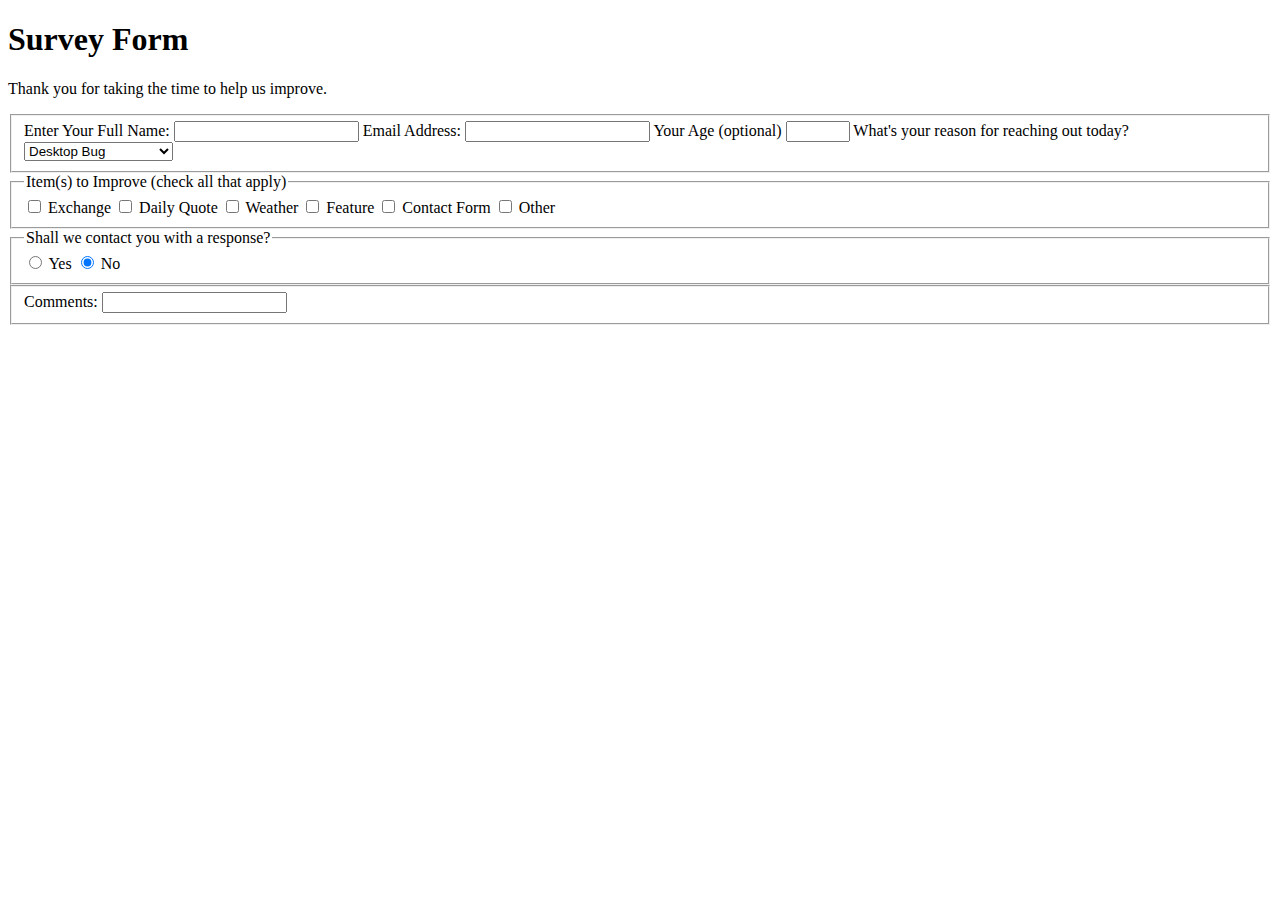
==== practice/FCC_Survey/index.html @ 1b94052b "fieldset with textarea added" ====
<!DOCTYPE html>
<html lang="en">


    <head>
        <meta charset="UTF-8">
        <meta name="viewport" content="width=device-width, initial-scale=1.0">
        <link rel="stylesheet" href="style.css" />
        <title>Survey Form</title>
    </head>


    <body>

        <h1 id="title">Survey Form</h1>
            <p id="description">Thank you for taking the time to help us improve.</p>
        
        <form id="survey-form">
            
            <fieldset>
                <label id="name-label" for="name">Enter Your Full Name: <input id="name" type="text" required/></label>
                <label id="email-label" for="email">Email Address: <input id="email" type="email" required/></label>
                <label id="number-label" for="age">Your Age (optional) <input id="age" type="number" min="16" max="115"/></label>

                <label id="motive-label" for="contact-motive"> What's your reason for reaching out today?
                    <select id="contact-motive" name="motive-selection">
                        <option value="1" >Desktop Bug</option>
                        <option value="2" >Laptop Bug</option>
                        <option value="3" >Mobile Bug</option>
                        <option value="4" >Exciting New Feature</option>
                        <option value="5" >Praise</option>
                        <option value="6" >Suggestion</option>
                        <option value="7" >Emergency</option>
                    </select>
                </label>
            </fieldset>
            
            <fieldset>
                <legend>Item(s) to Improve (check all that apply) </legend>

                <label for="exchange-improve"><input id="exchange-improve" name="improvement-type"  type="checkbox" /> Exchange </label>
                <label for="quote-improve">   <input id="quote-improve" name="improvement-type" type="checkbox" /> Daily Quote </label>
                <label for="weather-improve"> <input id="weather-improve" name="improvement-type" type="checkbox" /> Weather </label>
                <label for="feature-improve"> <input id="feature-improve" name="improvement-type" type="checkbox" /> Feature </label>
                <label for="form-improve">    <input id="form-improve" name="improvement-type" type="checkbox" /> Contact Form </label>
                <label for="other-improve">   <input id="other-improve" name="improvement-type" type="checkbox" /> Other </label>
            </fieldset>

            <fieldset>
                <legend> Shall we contact you with a response? </legend>

                <label for="yes-response"><input id="yes-response" name="respond" type="radio" /> Yes </label>
                <label for="no-response"><input id="no-response" name="respond" type="radio" checked/> No </label>
            </fieldset>

            <fieldset>
                <label for="textarea">
                    Comments:
                    <input id="textarea" type="text"/>
                    
                </label>
            </fieldset>


        </form> <!-- END FORM -->

    </body>


</html>
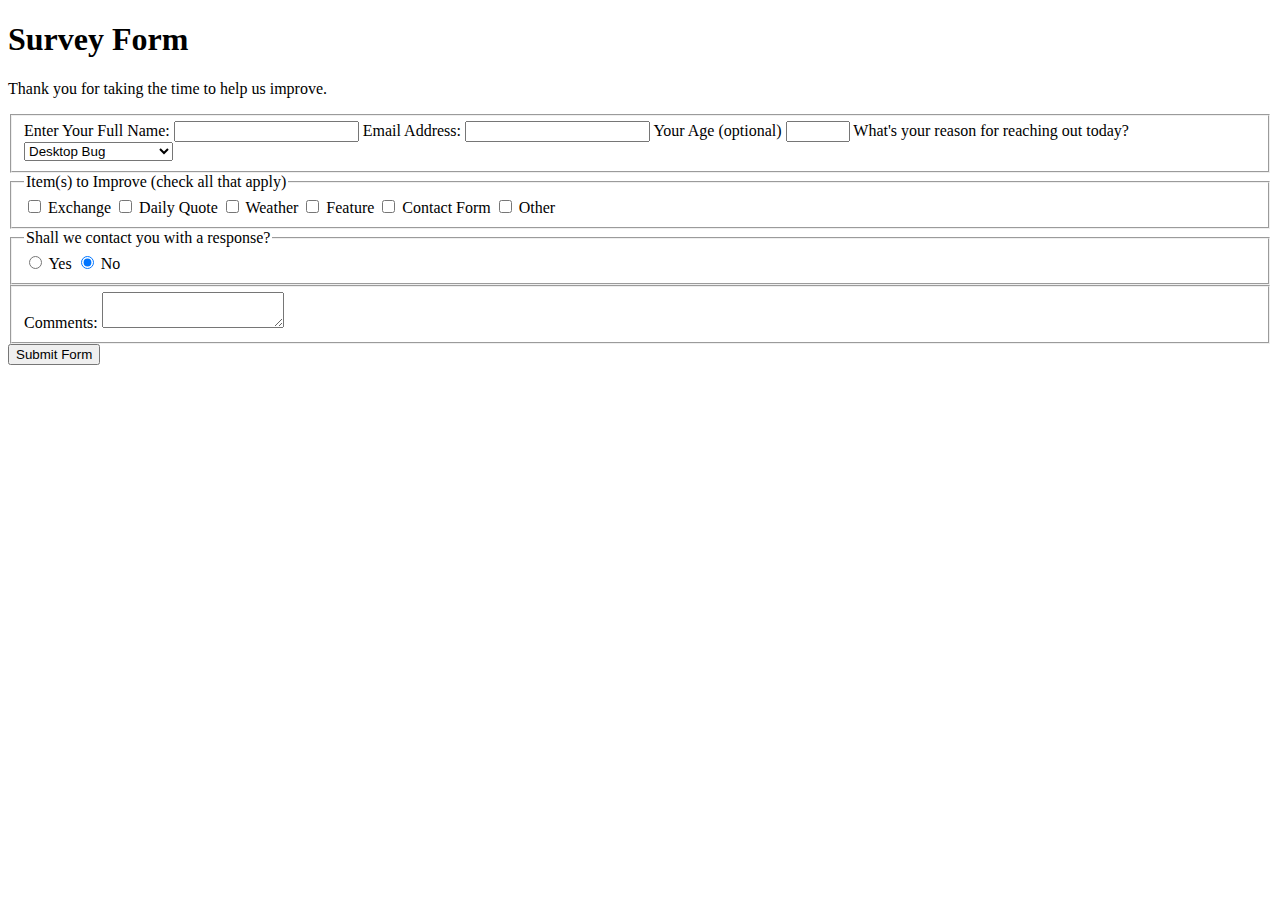
==== commit e24e4009: "textarea tag type correction, submit form button addition" ====
--- a/practice/FCC_Survey/index.html
+++ b/practice/FCC_Survey/index.html
@@ -56,11 +56,15 @@
             <fieldset>
                 <label for="textarea">
                     Comments:
-                    <input id="textarea" type="text"/>
+                    <textarea id="textarea" type="text"></textarea>
                     
                 </label>
             </fieldset>
 
+            <label for="submit-button"> 
+                <button id="submit-button" type="submit" value="Submit">Submit Form</button>
+        
+            </label>
 
         </form> <!-- END FORM -->
 
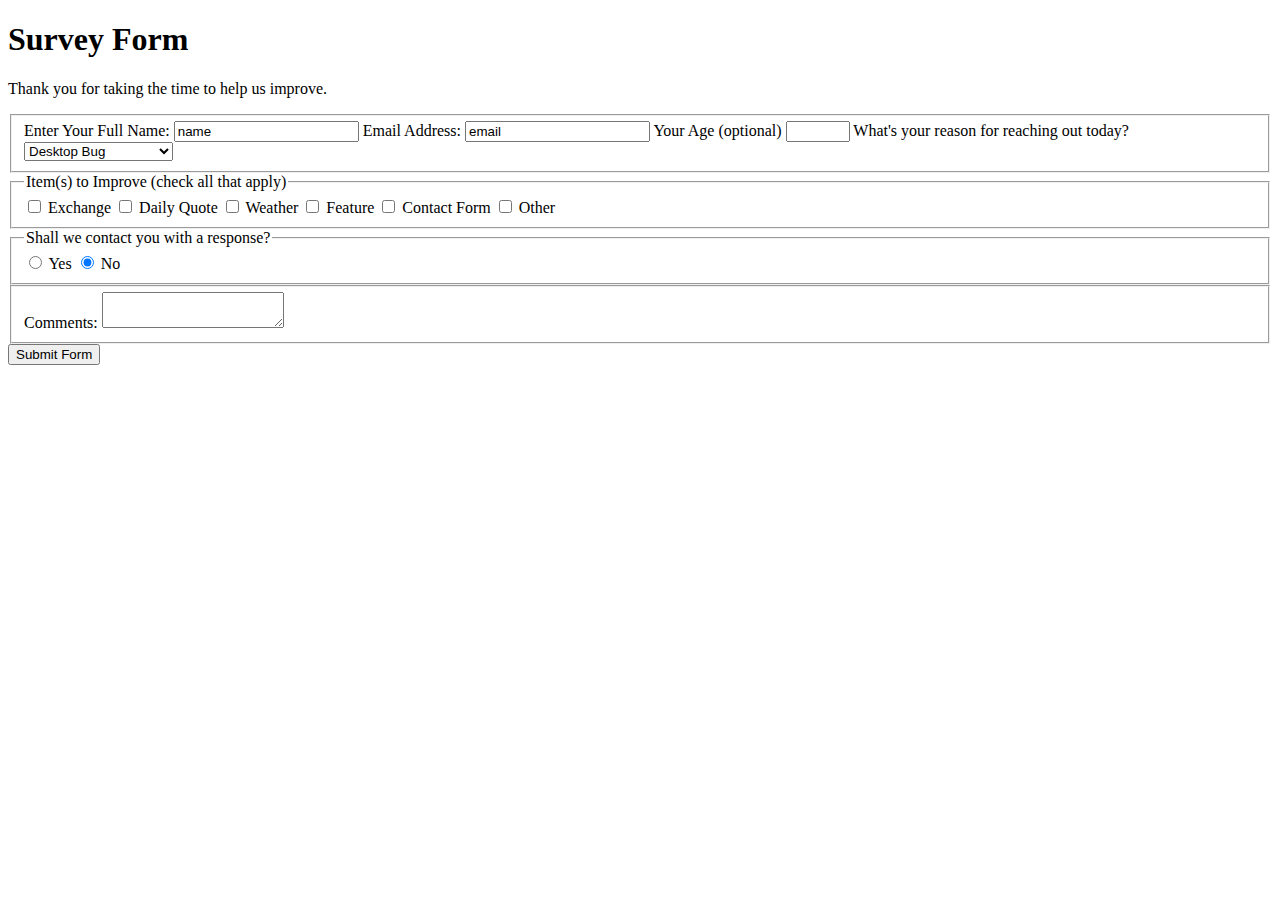
==== commit 9dcd7136: "input attribute for value additions" ====
--- a/practice/FCC_Survey/index.html
+++ b/practice/FCC_Survey/index.html
@@ -18,19 +18,19 @@
         <form id="survey-form">
             
             <fieldset>
-                <label id="name-label" for="name">Enter Your Full Name: <input id="name" type="text" required/></label>
-                <label id="email-label" for="email">Email Address: <input id="email" type="email" required/></label>
-                <label id="number-label" for="age">Your Age (optional) <input id="age" type="number" min="16" max="115"/></label>
+                <label id="name-label" for="name">Enter Your Full Name: <input id="name" type="text" value="name" required/></label>
+                <label id="email-label" for="email">Email Address: <input id="email" type="email" value="email"  required/></label>
+                <label id="number-label" for="age">Your Age (optional) <input id="age" type="number" value="age"  min="16" max="115"/></label>
 
                 <label id="motive-label" for="contact-motive"> What's your reason for reaching out today?
                     <select id="contact-motive" name="motive-selection">
-                        <option value="1" >Desktop Bug</option>
-                        <option value="2" >Laptop Bug</option>
-                        <option value="3" >Mobile Bug</option>
+                        <option value="7" >Desktop Bug</option>
+                        <option value="6" >Laptop Bug</option>
+                        <option value="5" >Mobile Bug</option>
                         <option value="4" >Exciting New Feature</option>
-                        <option value="5" >Praise</option>
-                        <option value="6" >Suggestion</option>
-                        <option value="7" >Emergency</option>
+                        <option value="3" >Praise</option>
+                        <option value="2" >Suggestion</option>
+                        <option value="1" >Emergency</option>
                     </select>
                 </label>
             </fieldset>
@@ -38,31 +38,31 @@
             <fieldset>
                 <legend>Item(s) to Improve (check all that apply) </legend>
 
-                <label for="exchange-improve"><input id="exchange-improve" name="improvement-type"  type="checkbox" /> Exchange </label>
-                <label for="quote-improve">   <input id="quote-improve" name="improvement-type" type="checkbox" /> Daily Quote </label>
-                <label for="weather-improve"> <input id="weather-improve" name="improvement-type" type="checkbox" /> Weather </label>
-                <label for="feature-improve"> <input id="feature-improve" name="improvement-type" type="checkbox" /> Feature </label>
-                <label for="form-improve">    <input id="form-improve" name="improvement-type" type="checkbox" /> Contact Form </label>
-                <label for="other-improve">   <input id="other-improve" name="improvement-type" type="checkbox" /> Other </label>
+                <label for="exchange-improve"><input id="exchange-improve" name="improvement-type"  type="checkbox" value="exchanges"  /> Exchange </label>
+                <label for="quote-improve">   <input id="quote-improve" name="improvement-type" type="checkbox" value="quotes"  /> Daily Quote </label>
+                <label for="weather-improve"> <input id="weather-improve" name="improvement-type" type="checkbox"  value="weather" /> Weather </label>
+                <label for="feature-improve"> <input id="feature-improve" name="improvement-type" type="checkbox" value="feature"  /> Feature </label>
+                <label for="form-improve">    <input id="form-improve" name="improvement-type" type="checkbox" value="contactform"  /> Contact Form </label>
+                <label for="other-improve">   <input id="other-improve" name="improvement-type" type="checkbox" value="other"  /> Other </label>
             </fieldset>
 
             <fieldset>
                 <legend> Shall we contact you with a response? </legend>
 
-                <label for="yes-response"><input id="yes-response" name="respond" type="radio" /> Yes </label>
-                <label for="no-response"><input id="no-response" name="respond" type="radio" checked/> No </label>
+                <label for="yes-response"><input id="yes-response" name="respond" type="radio" value="yes"/> Yes </label>
+                <label for="no-response"><input id="no-response" name="respond" type="radio" value="no" checked/> No </label>
             </fieldset>
 
             <fieldset>
                 <label for="textarea">
                     Comments:
-                    <textarea id="textarea" type="text"></textarea>
+                    <textarea id="textarea" type="text" value="info"></textarea>
                     
                 </label>
             </fieldset>
 
             <label for="submit-button"> 
-                <button id="submit-button" type="submit" value="Submit">Submit Form</button>
+                <button id="submit-button" type="submit" value="Submit" name="submit-click">Submit Form</button>
         
             </label>
 
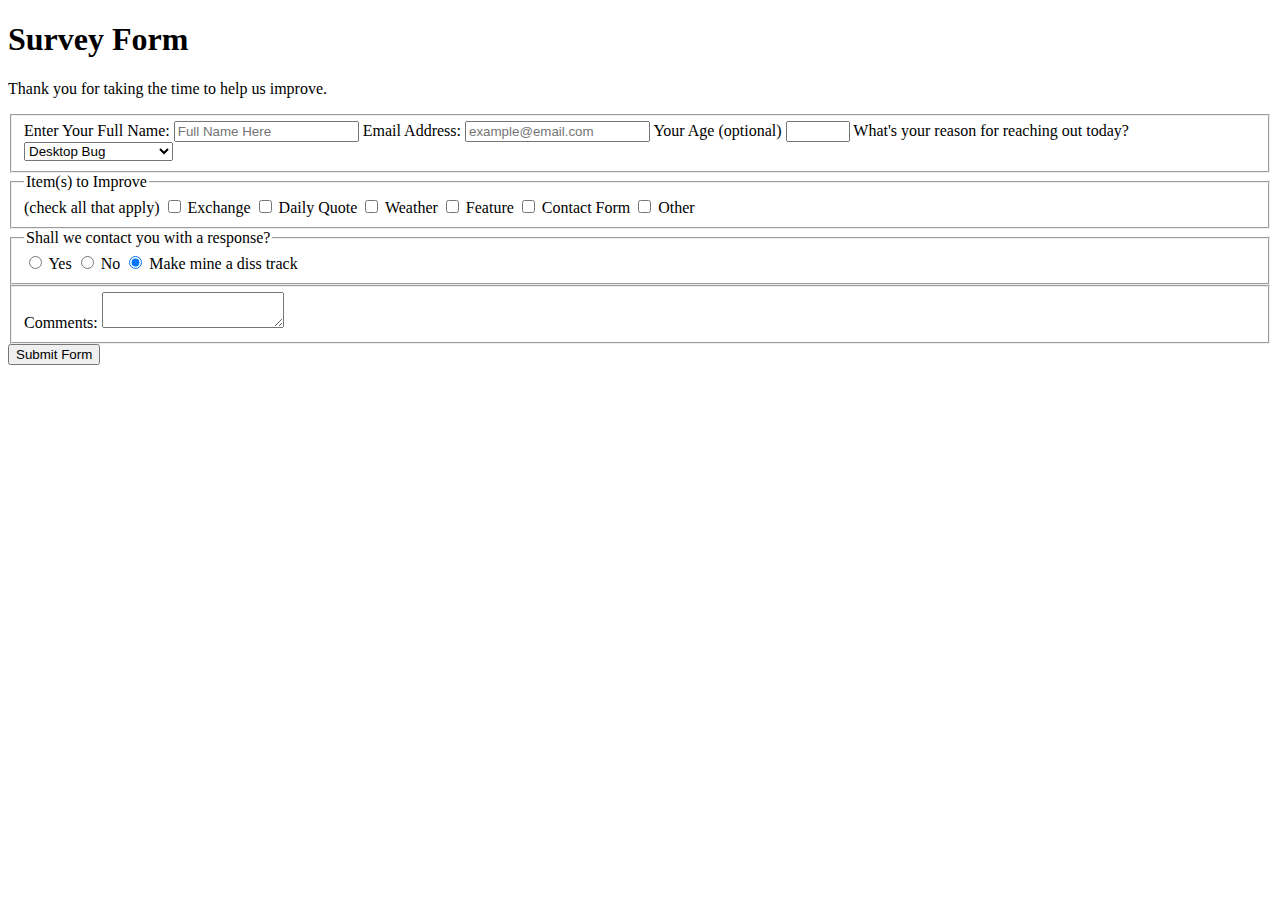
==== commit 79b3fe67: "html" ====
--- a/practice/FCC_Survey/index.html
+++ b/practice/FCC_Survey/index.html
@@ -18,8 +18,8 @@
         <form id="survey-form">
             
             <fieldset>
-                <label id="name-label" for="name">Enter Your Full Name: <input id="name" type="text" value="name" required/></label>
-                <label id="email-label" for="email">Email Address: <input id="email" type="email" value="email"  required/></label>
+                <label id="name-label" for="name">Enter Your Full Name: <input id="name" type="text" placeholder="Full Name Here" /></label>
+                <label id="email-label" for="email">Email Address: <input id="email" type="email" placeholder="example@email.com"  required/></label>
                 <label id="number-label" for="age">Your Age (optional) <input id="age" type="number" value="age"  min="16" max="115"/></label>
 
                 <label id="motive-label" for="contact-motive"> What's your reason for reaching out today?
@@ -36,7 +36,7 @@
             </fieldset>
             
             <fieldset>
-                <legend>Item(s) to Improve (check all that apply) </legend>
+                <legend>Item(s) to Improve  </legend> (check all that apply)
 
                 <label for="exchange-improve"><input id="exchange-improve" name="improvement-type"  type="checkbox" value="exchanges"  /> Exchange </label>
                 <label for="quote-improve">   <input id="quote-improve" name="improvement-type" type="checkbox" value="quotes"  /> Daily Quote </label>
@@ -51,6 +51,7 @@
 
                 <label for="yes-response"><input id="yes-response" name="respond" type="radio" value="yes"/> Yes </label>
                 <label for="no-response"><input id="no-response" name="respond" type="radio" value="no" checked/> No </label>
+                <label for="diss-response"><input id="diss-response" name="respond" type="radio" value="diss" checked/> Make mine a diss track</label>
             </fieldset>
 
             <fieldset>
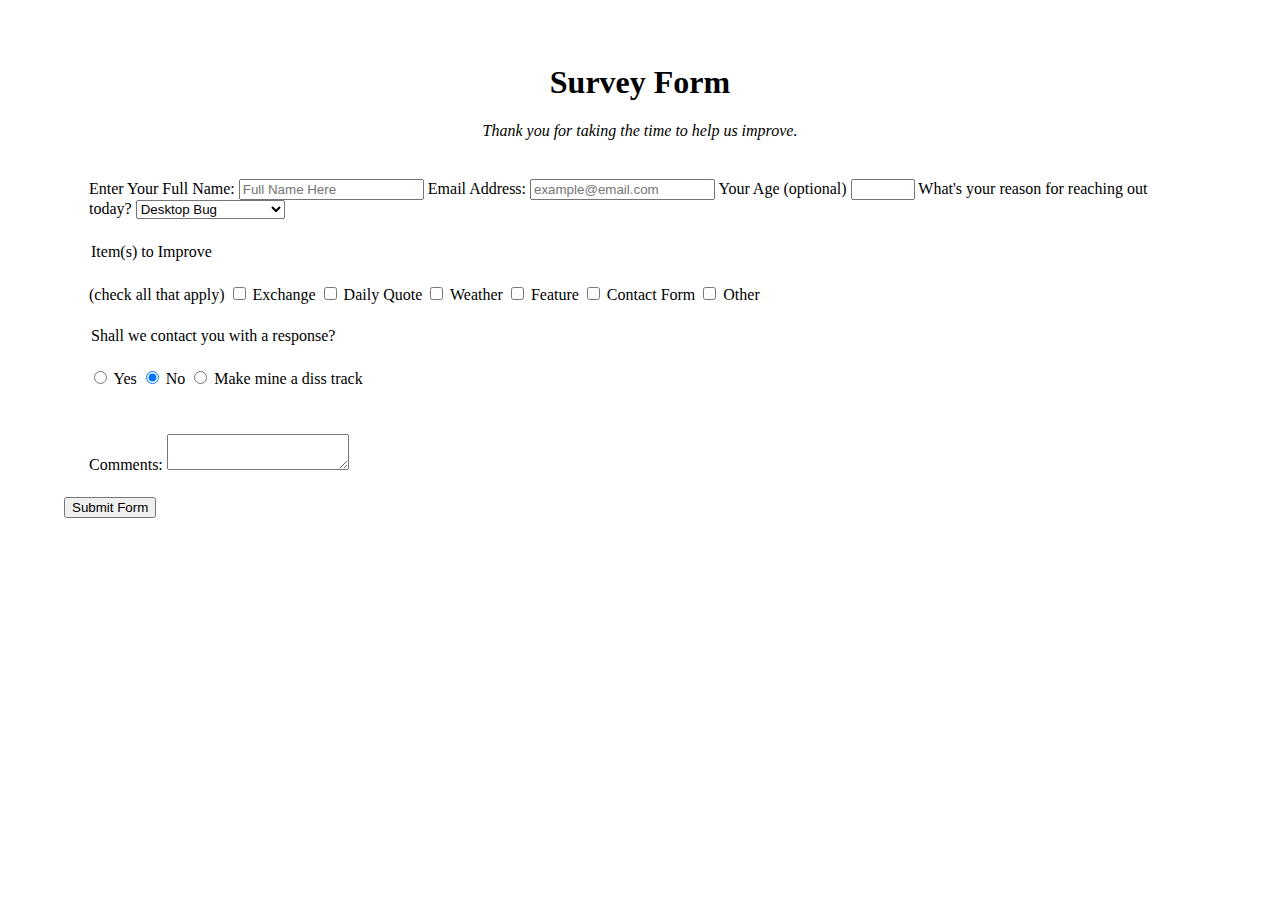
==== commit e855d47c: "em tag Thanks, CSS created" ====
--- a/practice/FCC_Survey/index.html
+++ b/practice/FCC_Survey/index.html
@@ -13,7 +13,7 @@
     <body>
 
         <h1 id="title">Survey Form</h1>
-            <p id="description">Thank you for taking the time to help us improve.</p>
+            <p id="description"><em>Thank you for taking the time to help us improve.</em></p>
         
         <form id="survey-form">
             
@@ -51,7 +51,7 @@
 
                 <label for="yes-response"><input id="yes-response" name="respond" type="radio" value="yes"/> Yes </label>
                 <label for="no-response"><input id="no-response" name="respond" type="radio" value="no" checked/> No </label>
-                <label for="diss-response"><input id="diss-response" name="respond" type="radio" value="diss" checked/> Make mine a diss track</label>
+                <label for="diss-response"><input id="diss-response" name="respond" type="radio" value="diss" /> Make mine a diss track</label>
             </fieldset>
 
             <fieldset>
--- a/practice/FCC_Survey/style.css
+++ b/practice/FCC_Survey/style.css
@@ -0,0 +1,28 @@
+/* ***************************************************
+                        SURVEY FORM
+****************************************************** */
+
+/* OUTSIDE OF FORM TAG*/
+
+body{
+    margin: 5%;
+    min-width: 300px;
+}
+
+h1 {
+    text-align: center;
+    
+}
+
+p {
+    text-align: center;
+}
+
+/* WITHIN FORM TAG */
+
+
+fieldset {
+    border: none;
+    padding: 2%;
+}
+
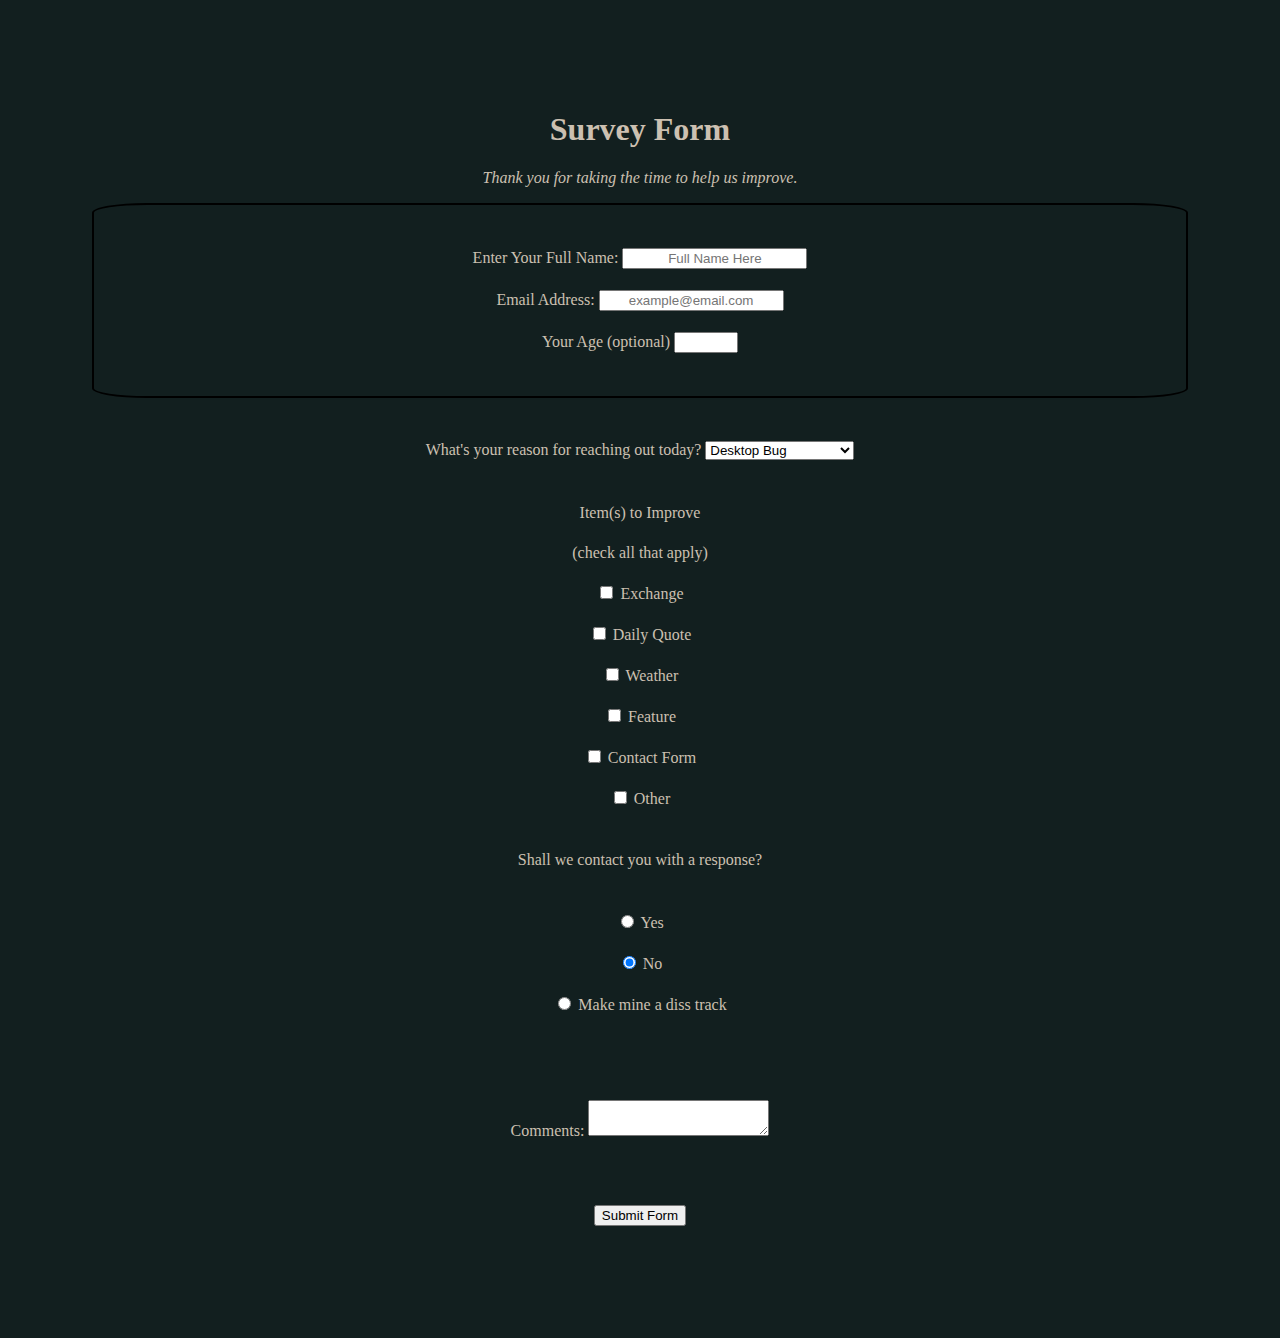
==== commit 27f33650: "media query center" ====
--- a/practice/FCC_Survey/index.html
+++ b/practice/FCC_Survey/index.html
@@ -17,11 +17,13 @@
         
         <form id="survey-form">
             
-            <fieldset>
+            <fieldset id="person">
                 <label id="name-label" for="name">Enter Your Full Name: <input id="name" type="text" placeholder="Full Name Here" /></label>
                 <label id="email-label" for="email">Email Address: <input id="email" type="email" placeholder="example@email.com"  required/></label>
                 <label id="number-label" for="age">Your Age (optional) <input id="age" type="number" value="age"  min="16" max="115"/></label>
-
+            </fieldset>
+            
+            <fieldset>
                 <label id="motive-label" for="contact-motive"> What's your reason for reaching out today?
                     <select id="contact-motive" name="motive-selection">
                         <option value="7" >Desktop Bug</option>
--- a/practice/FCC_Survey/style.css
+++ b/practice/FCC_Survey/style.css
@@ -7,6 +7,8 @@
 body{
     margin: 5%;
     min-width: 300px;
+    background-color: rgb(18, 31, 31);
+    color: rgb(204, 192, 177);
 }
 
 h1 {
@@ -26,3 +28,27 @@
     padding: 2%;
 }
 
+#person {
+    border: 2px solid black;
+    border-radius: 5%;
+}
+
+label {
+    display: block;
+    margin: 2%;
+}
+
+#name, #email, #age {
+    text-align: center;
+    
+}
+
+
+
+@media screen and (min-width: 650px ) {
+    body {
+        text-align: center;
+        border: none;
+        padding: 2%;
+    }
+}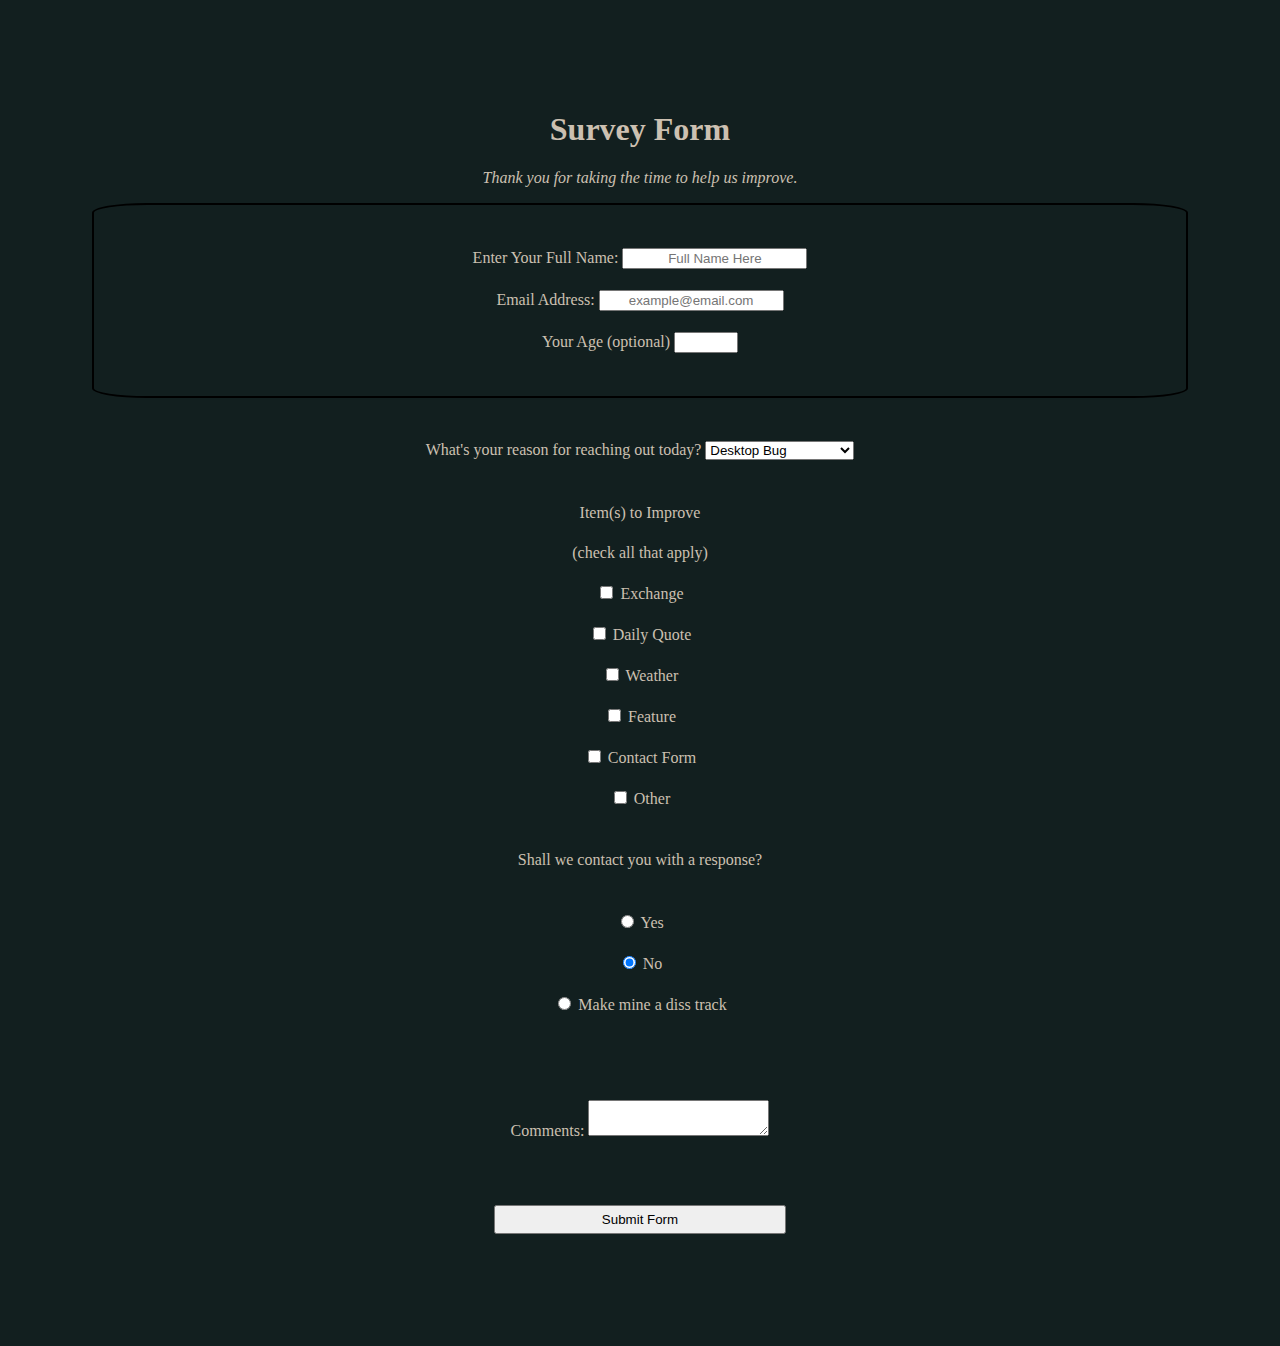
==== commit f5fdc49f: "submit button tinkering" ====
--- a/practice/FCC_Survey/index.html
+++ b/practice/FCC_Survey/index.html
@@ -64,10 +64,12 @@
                 </label>
             </fieldset>
 
+            
             <label for="submit-button"> 
                 <button id="submit-button" type="submit" value="Submit" name="submit-click">Submit Form</button>
         
             </label>
+            
 
         </form> <!-- END FORM -->
 
--- a/practice/FCC_Survey/style.css
+++ b/practice/FCC_Survey/style.css
@@ -40,10 +40,15 @@
 
 #name, #email, #age {
     text-align: center;
-    
 }
 
-
+/*
+button, div {
+    padding: 5px;
+    border-radius: 10%;
+    display: block;
+    align-self: center;
+}*/
 
 @media screen and (min-width: 650px ) {
     body {
@@ -51,4 +56,8 @@
         border: none;
         padding: 2%;
     }
+
+    button {
+        padding: 5px 10% 5px 10%;
+    }
 }